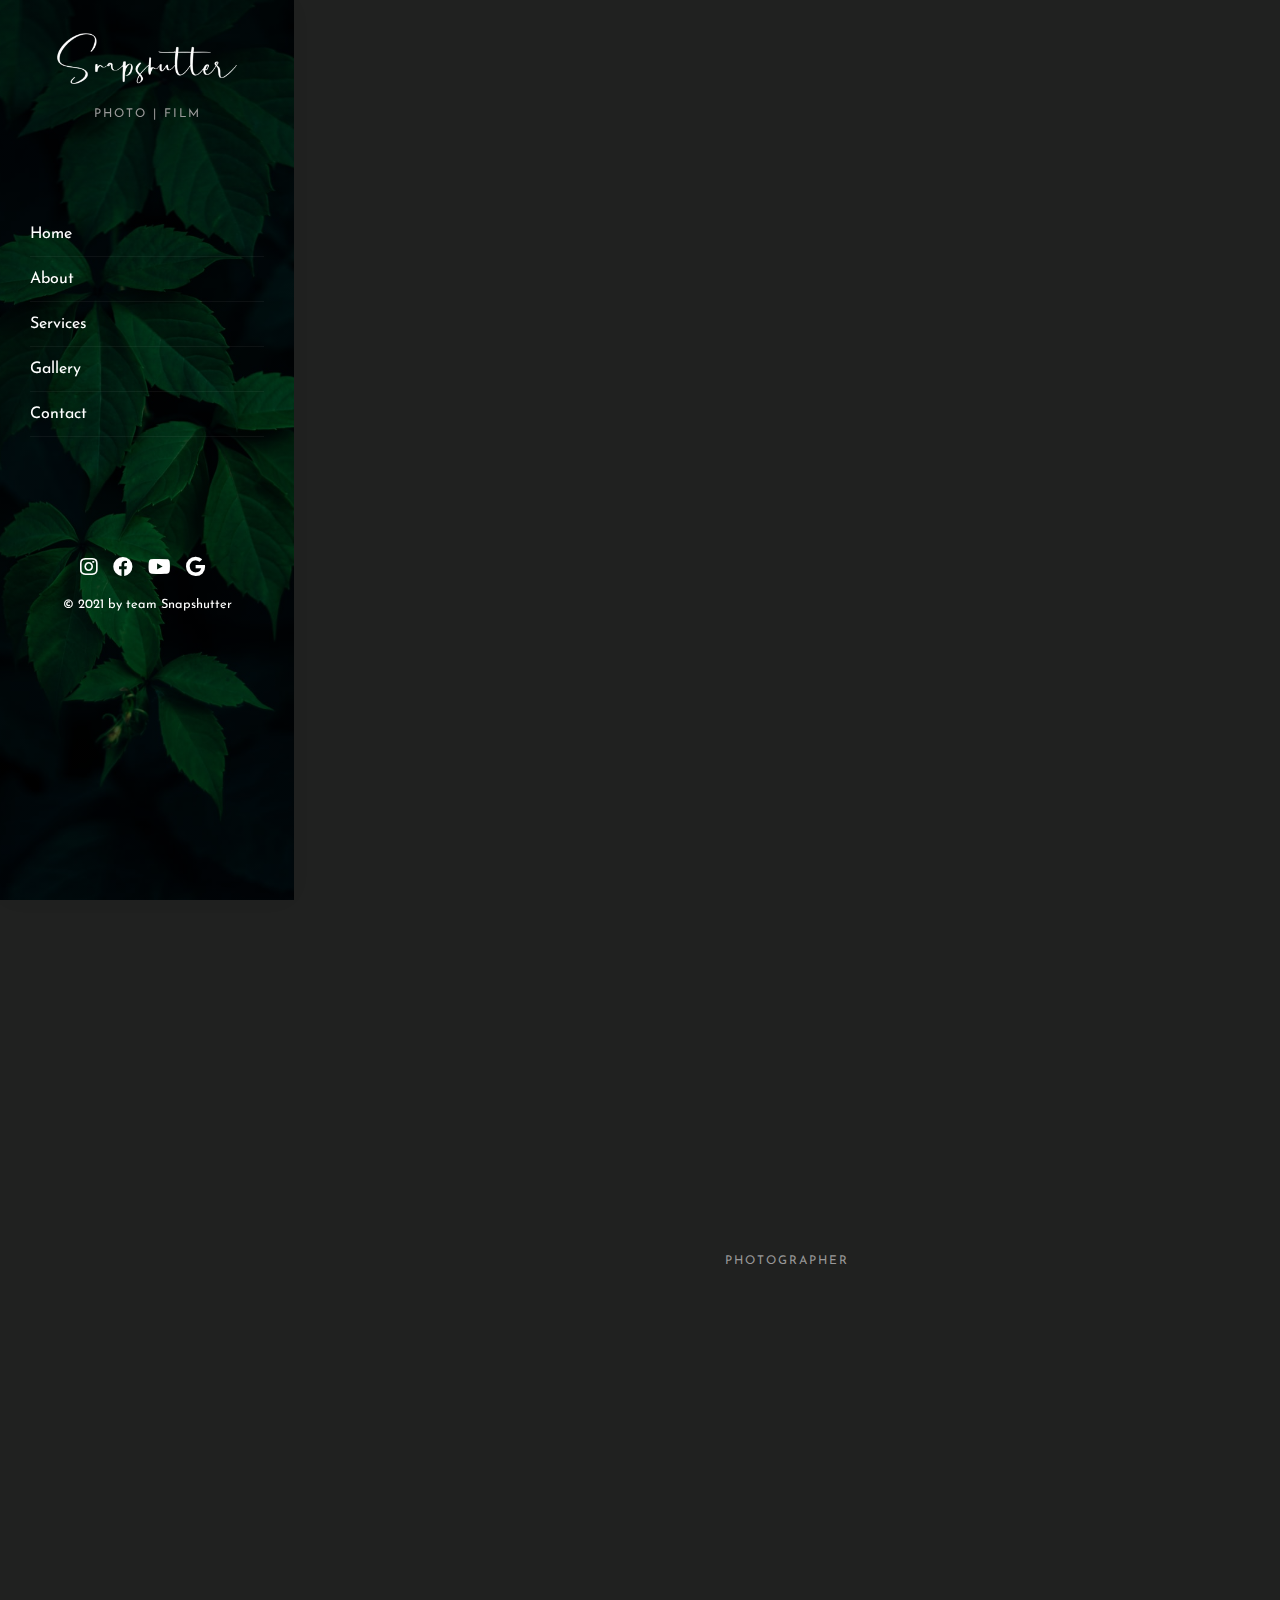
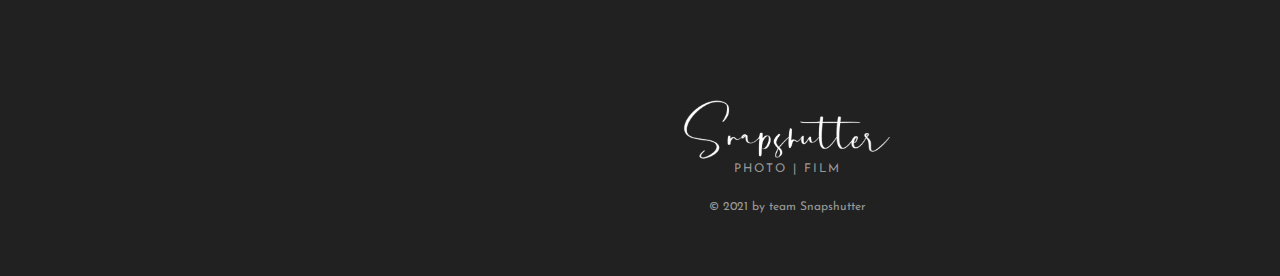
==== about.html @ 38f426a6 "first commit" ====
<!DOCTYPE HTML>
<html lang="en">
<head>
    <meta charset="utf-8">
    <meta http-equiv="X-UA-Compatible" content="IE=edge">
    <title> Snapshutter | Photo-film </title>
    <meta name="viewport" content="width=device-width, initial-scale=1">
    <link rel="icon" type="image/png" href="images/favicon.ico" />
    <link rel="stylesheet" href="css/animate.css">
    <link rel="stylesheet" href="css/font-awesome.min.css">
    <link rel="stylesheet" href="css/bootstrap.css">
    <link rel="stylesheet" href="css/fancybox.min.css">
    <link rel="stylesheet" href="css/style.css">
    <!-- FOR IE9 below -->
    <!--[if lt IE 9]>
        <script src="js/respond.min.js"></script>
    <![endif]-->
</head>

<body>
    <!-- Progress-wrapp scroll-button -->
    <div class="progress-wrap">
        <svg class="progress-circle svg-content" width="100%" height="100%" viewBox="-1 -1 102 102">
            <path d="M50,1 a49,49 0 0,1 0,98 a49,49 0 0,1 0,-98" /> </svg>
    </div>
    <!-- Main -->
    <div class="annie-page"> 
        <a href="#" class="js-annie-nav-toggle annie-nav-toggle"><i>
                
        </i></a>
        <!-- Sidebar -->
        <aside class="annie-aside">
            <!-- Sidebar Logo -->
            <div class="annie-logo">
                <a href="index.html"><img src="images/logo.png" alt=""></a>
                <h1><a href="index.html"><span>PHOTO | FILM</span></a></h1>
            </div>
            <!-- Sidebar Menu -->
            <nav class="annie-main-menu">
                <ul>
                    <li class="active"><a href='index.html'>Home</a></li>
                    <li><a href='about.html'>About</a></li>
                    <li><a href='services.html'>Services</a></li>
                    <li class="annie-sub"><a href="#0">Gallery</a>
                        <ul>
                            <li><a href="gallery.html">Photo Gallery</a></li>
                            <li><a href="masonry.html">Video Gallery</a></li>
                        </ul>
                    </li>
                    <li><a href='contact.html'>Contact</a></li>
                </ul>
            </nav>
            <!-- Sidebar Footer -->
            <div class="annie-footer">
                <ul>
                    <li><a href="https://www.instagram.com/__snapshutter/"><i class="fab fa-instagram"></i></a></li>
                    <li><a href="#"><i class="fab fa-facebook"></i></a></li>
                    <li><a href="#"><i class="fab fa-youtube"></i></a></li>
                    <li><a href="#"><i class="fab fa-google"></i></a></li>
                </ul>
                <p><small>&copy; 2021 by team Snapshutter</small></p>
            </div>
        </aside>
        <!-- Content -->
        <div class="annie-main">
            <!-- About -->
            <div class="annie-about">
                <div class="container-fluid">
                    <div class="row">
                        <div class="col-md-12 text-center"> <span class="heading-meta"></span>
                            <h2 class="annie-heading animate-box" data-animate-effect="fadeInUp">About Us</h2> 
                        </div>
                    </div>
                    <div class="row">
                        <div class="col-md-12 animate-box" data-animate-effect="fadeInUp"> <img src="images/slider/01.jpg" class="img-fluid mb-30" alt="annie"> </div>
                    </div>
                    <div class="row">
                        <div class="col-md-12 animate-box" data-animate-effect="fadeInUp"> <span class="heading-meta">Photographer</span>
                            <h3 class="annie-about-heading">Our Team</h3>
                            <p>Having personally documented well over 300 weddings, We have been fortunate enough to document some of the most beautiful weddings all around the globe. We hope you take some time and visit my little corner on the internet, and learn more about how we can be part of your special day. We are currently based inVadodara, but available all over in india where our camera's  might take us.

                                our work has been seen in all major US wedding publications; such as Our Vadodara, Martha Stewart Weddings, The Knot, Wedding wire, Style Me Pretty and much more. we were also honored to be named Film Photographer of the year by vadodara photography team.
                                
                                Please take a look around the website, and we hope we connect soon!</p>
                            <p><img src="images/logo.png" class="annie-about-signature" alt="annie"></p>
                        </div>
                    </div>
                </div>
            </div>
            <!-- Our Team -->
            <div class="annie-teams">
                <div class="container-fluid">
                    <div class="row">
                        <div class="col-md-12 text-center"> <span class="heading-meta">Photographer</span>
                            <h2 class="annie-heading animate-box" data-animate-effect="fadeInUp">Professional Team</h2> </div>
                    </div>
                    <div class="row">
                        <div class="col-md-3 animate-box" data-animate-effect="fadeInUp">
                            <div class="annie-team"> <img src="images/team/01.jpg" class="img-fluid" alt="">
                                <div class="desc">
                                    <div class="con">
                                        <h3><a href="#">Kamalkant Mistry</a></h3> 
                                        <span>Founder</span>
                                        <p class="icon"> 
                                            <span><a href="https://www.instagram.com/kamalkant_mistry/"><i class="fab fa-instagram"></i></a></span> 
                                            <span><a href="https://www.instagram.com/kamalkant_mistry/"><i class="fab fa-whatsapp"></i></a></span> 
                                        </p>
                                    </div>
                                </div>
                            </div>
                        </div>
                        <div class="col-md-3 animate-box" data-animate-effect="fadeInUp">
                            <div class="annie-team"> <img src="images/team/02.jpg" class="img-fluid" alt="">
                                <div class="desc">
                                    <div class="con">
                                        <h3><a href="#">Divy Patel</a></h3> <span>Co-Founder</span>
                                        <p class="icon"> 
                                           
                                            <span><a href="https://www.instagram.com/div1.4_/"><i class="fab fa-instagram"></i></a></span> 
                                            <span><a href="#"><i class="fab fa-whatsapp"></i></a></span> 
                                            
                                        </p>
                                    </div>
                                </div>
                            </div>
                        </div>
                        <div class="col-md-3 animate-box" data-animate-effect="fadeInUp">
                            <div class="annie-team"> <img src="images/team/03.jpg" class="img-fluid" alt="">
                                <div class="desc">
                                    <div class="con">
                                        <h3><a href="#">Mihir Patel</a></h3> <span>Candid Photographer</span>
                                        <p class="icon"> 
                                            <span><a href="#"><i class="fab fa-instagram"></i></a></span> 
                                            <span><a href="#"><i class="fab fa-whatsapp"></i></a></span> 
                                        </p>
                                    </div>
                                </div>
                            </div>
                        </div>
                        <div class="col-md-3 animate-box" data-animate-effect="fadeInUp">
                            <div class="annie-team"> <img src="images/team/03.jpg" class="img-fluid" alt="">
                                <div class="desc">
                                    <div class="con">
                                        <h3><a href="#">Hannah Flynn</a></h3> <span>Model Photographer</span>
                                        <p class="icon"> 
                                            <span><a href="#"><i class="fab fa-twitter"></i></a></span> 
                                            <span><a href="#"><i class="fab fa-instagram"></i></a></span> 
                                            <span><a href="#"><i class="fab fa-behance"></i></a></span> 
                                            <span><a href="#"><i class="fab fa-500px"></i></a></span> 
                                        </p>
                                    </div>
                                </div>
                            </div>
                        </div>
                    </div>
                </div>
            </div>
            <!-- Footer -->
            <div id="annie-footer">
                <div class="annie-narrow-content">
                    <div class="row">
                        <div class="col-md-4"></div>
                        <div class="col-md-4 text-center">
                            <div class="annie-logo">
                                <a href="index.html"><img src="images/logo.png" alt=""></a>
                                <h1><a href="index.html"><span>PHOTO | FILM</span></a></h1>
                            </div>
                            <p class="annie-lead">&copy; 2021 by team Snapshutter</p>
                        </div>
                        <div class="col-md-4"></div>
                    </div>
                </div>
            </div>
        </div>
        <!-- jQuery -->
        <script src="js/jquery.min.js"></script>
        <script src="js/modernizr-2.6.2.min.js"></script>
        <script src="js/jquery.easing.1.3.js"></script>
        <script src="js/bootstrap.min.js"></script>
        <script src="js/jquery.waypoints.min.js"></script>
        <script src="js/sticky-kit.min.js"></script>
        <script src="js/jquery.fancybox.min.js"></script>
        <script src="js/main.js"></script>
    </div>
</body>

<!-- Mirrored from duruthemes.com/demo/html/annie/darkimg/about.html by HTTrack Website Copier/3.x [XR&CO'2014], Tue, 07 Dec 2021 05:18:43 GMT -->
</html>
---- css/style.css ----
/* ----------------------------------------------------------------

01. Fonts settings
02. Default style
03. Scrollbar style
04. Selection style
05. Sidebar & Menu style
06. Content style
07. Section style
08. Heading style
09. Navigation style
10. Team style
11. Services style
12. Pricing style
13. Gallery style
14. Blog & Post style
15. Contact style
16. Footer style
17. Progress-wrap style

------------------------------------------------------------------- */


/* ======= Fonts settings (Google Fonts: Josefin Sans) ======= */
@import url('https://fonts.googleapis.com/css?family=Josefin+Sans:300,400,600,700&amp;display=swap');

/* ======= Default styles ======= */
html,
body {
    -moz-osx-font-smoothing: grayscale;
    -webkit-font-smoothing: antialiased;
    -moz-font-smoothing: antialiased;
    font-smoothing: antialiased;
}
body {
    font-family: 'Josefin Sans', sans-serif;
    font-size: 14px;
    line-height: 1.5em;
    font-weight: 400;
    color: #999;
    background-color: #202120;
}
/* typography */
h1,
h2,
h3,
h4,
h5,
h6 {
    color: #202120;
    font-family: 'Josefin Sans', sans-serif;
    font-weight: 700;
    line-height: 1.5em;
    margin: 0 0 20px 0;
}
p {
    font-family: 'Josefin Sans', sans-serif;
    font-size: 16px;
    line-height: 1.5em;
    margin: 0 0 20px;
    color: #999;
    font-weight: 400;
}
/* lists */
ul {
    list-style-type: none;
}
/* links */
a {
    color: #202120;
    -webkit-transition: 0.5s;
    -o-transition: 0.5s;
    transition: 0.5s;
}
a:hover,
a:active,
a:focus {
    color: #202120;
    outline: none;
    text-decoration: none !important;
}
a:link {
    text-decoration: none;
}
a:focus {
    outline: none;
}
img {
    width: 100%;
    height: auto;
}
.mt-20 {
    margin-top: 20px;
}
.mt-60 {
    margin-top: 60px;
}
.mb-30 {
    margin-bottom: 30px;
}
.small,
small {
    font-size: 80%;
}
b,
strong {
    color: #fff;
}
.bg-black {
    background-color: #1b1b1b;
}
/* form element */
/* text field */
button,
input,
optgroup,
select,
textarea {
    font-family: 'Josefin Sans', sans-serif;
}
input[type="password"]:focus,
input[type="email"]:focus,
input[type="text"]:focus,
input[type="file"]:focus,
input[type="radio"]:focus,
input[type="checkbox"]:focus,
textarea:focus {
    outline: none;
}
input[type="password"],
input[type="email"],
input[type="text"],
input[type="file"],
textarea {
    max-width: 100%;
    margin-bottom: 15px;
    padding: 10px 15px;
    height: auto;
    background-color: #1b1b1b;
    -webkit-box-shadow: none;
    box-shadow: none;
    display: block;
    width: 100%;
    font-size: 15px;
    line-height: 1.5em;
    font-weight: 400; 
    color: #fff;
    background-image: none;
    border: none;
}
input[type="submit"],
input[type="reset"],
input[type="button"],
button {
    text-shadow: none;
    padding: 10px 30px;
    -webkit-box-shadow: none;
    box-shadow: none;
    font-weight: 400;
    border: none;
    color: #999;
    -webkit-transition: background-color .15s ease-out;
    transition: background-color .15s ease-out;
    background-color: #1b1b1b;
    margin-top: 15px;
    font-size: 16px;
    letter-spacing: 0px;
    border-radius: 30px;
}
input[type="submit"]:hover,
input[type="reset"]:hover,
input[type="button"]:hover,
button:hover {
    background-color: #000;
    color: #fff;
}
#message {
    height: 130px;
    color: #999;
    background: #1b1b1b;
}
input[type="password"].form-control, 
input[type="email"].form-control, 
input[type="text"].form-control, 
input[type="file"].form-control, 
textarea.form-control
 {
    background: #1b1b1b;
     color: #999;
}
input[type="radio"],
input[type="checkbox"] {
    display: inline;
}
select {
    padding: 10px;
    border-radius: 5px;
}
table,
th,
tr,
td {
    border: 1px solid #202120;
}
th,
tr,
td {
    padding: 10px;
}
.container-fluid {
    padding-right: 30px;
    padding-left: 30px;
}
.js .animate-box {
    opacity: 0;
}

a[href^="tel"]{
    color:inherit;
    text-decoration:none;
}


/* ======= Scrollbar style ======= */
::-webkit-scrollbar {
    width: 0px;
}
::-webkit-scrollbar-track {
    background: #fff;
}
::-webkit-scrollbar-thumb {
    background: #202120;
}
::-webkit-scrollbar-thumb:hover {
    background: #202120;
}


/* ======= Selection style ======= */
::-webkit-selection {
    color: #999;
    background: rgba(0, 0, 0, 0.1);
}
::-moz-selection {
    color: #999;
    background: rgba(0, 0, 0, 0.1);
}
::selection {
    color: #999;
    background: rgba(0, 0, 0, 0.1);
}


/* ======= Sidebar & Menu style ======= */
.annie-page {
    width: 100%;
    overflow: hidden;
    position: relative;
}
.annie-aside {
    padding: 30px;
    width: 23%;
    position: fixed;
    bottom: 0;
    top: 0;
    left: 0;
    overflow-y: scroll;
    z-index: 1001;
    background: #101010;
    -webkit-transition: 0.5s;
    -o-transition: 0.5s;
    transition: 0.5s;
    -webkit-box-shadow: 0 0 30px rgba(0, 0, 0, 0.02);
    box-shadow: 0 0 30px rgba(0, 0, 0, 0.02);
    background-image: linear-gradient(to bottom, rgba(0, 0, 0, 0.5), rgba(0, 0, 0, 0.5)), url('../images/sidebar.jpg');
    background-position: center;
    background-size: cover;
    background-repeat: no-repeat;
    background-attachment: scroll;
}
.annie-aside::before {
    background: rgba(0, 0, 0, 0.9);
    z-index: 1002;
}
@media screen and (max-width: 1200px) {
    .annie-aside {
        width: 30%;
    }
}
@media screen and (max-width: 768px) {
    .annie-aside {
        width: 270px;
        -moz-transform: translateX(-270px);
        -webkit-transform: translateX(-270px);
        -ms-transform: translateX(-270px);
        -o-transform: translateX(-270px);
        transform: translateX(-270px);
        padding-top: 4em;
    }
}
.annie-aside .annie-logo {
    position: relative;
    text-align: center;
    margin-bottom: 90px;
    padding: 0;
    display: block;
    width: 100%;
}
.annie-aside .annie-logo h1 {
    font-family: 'Josefin Sans', sans-serif;
    font-weight: 700;
    font-size: 30px;
    line-height: 1.5em;
}
.annie-aside .annie-logo span {
    font-size: 12px;
    text-transform: uppercase;
    color: #999;
    font-weight: 400;
    letter-spacing: 2px;
    line-height: 1em;
}
@media screen and (max-width: 768px) {
    .annie-aside .annie-logo {
        margin-bottom: 60px;
    }
    .annie-aside .annie-logo h1 {
        font-size: 24px;
    }
    .annie-aside .annie-logo span {
        font-size: 12px;
    }
}
.annie-aside .annie-logo a {
    display: inline-block;
    text-align: center;
    color: #fff;
}
.annie-aside .annie-logo a span {
    display: block;
    margin-top: 0px;
    text-align: center;
}
/* Menu */
.annie-aside .annie-main-menu,
.annie-aside .annie-main-menu ul,
.annie-aside .annie-main-menu ul li,
.annie-aside .annie-main-menu ul li a {
    margin: 0;
    padding: 0;
    border: 0;
    list-style: none;
    display: block;
    position: relative;
    -webkit-box-sizing: border-box;
    -moz-box-sizing: border-box;
    box-sizing: border-box;
}
.annie-aside .annie-main-menu {
    text-align: left;
    margin-bottom: 90px;
}
@media screen and (max-width: 768px) {
    .annie-aside .annie-main-menu {
        margin-bottom: 30px;
    }
}
.annie-aside .annie-main-menu ul ul {
    display: none;
}
.annie-aside .annie-main-menu > ul > li > a {
    margin: 10px 0 0 0;
    padding: 0 0 10px 0;
    list-style: none;
    font-family: 'Josefin Sans', sans-serif;
    font-size: 16px;
    font-weight: 400;
    line-height: 1.5em;
    color: #fff;
    border-bottom: 1px solid rgba(255, 255, 255, 0.05);
}
.navbar-button {
    display: flex;
    flex-wrap: wrap;
    justify-content: space-between;
}
.annie-aside .annie-main-menu > ul > li > a:hover,
.annie-aside .annie-main-menu > ul > li.active > a,
.annie-aside .annie-main-menu > ul > li.open > a {
    color: #fff;
}
.annie-aside .annie-main-menu > ul > li.open > a {
    margin: 10px 0 0 0;
    padding: 0 0 10px 0;
    list-style: none;
    font-family: 'Josefin Sans', sans-serif;
    font-size: 16px;
    font-weight: 400;
    line-height: 1.5em;
    color: #fff;
    border-bottom: 1px solid transparent;
}
.annie-aside .annie-main-menu > ul > li:last-child > a,
.annie-aside .annie-main-menu > ul > li.last > a {}
.annie-aside .annie-main-menu > ul > li > a:hover > span::after,
.annie-aside .annie-main-menu > ul > li.active > a > span::after,
.annie-aside .annie-main-menu > ul > li.open > a > span::after {
    border-color: #fff;
}
.annie-aside .annie-main-menu ul ul li a {
    padding: 5px 0 5px 30px;
    list-style: none;
    font-family: 'Josefin Sans', sans-serif;
    color: #fff;
    font-size: 16px;
    font-weight: 400;
    line-height: 1.5em;
}
.annie-aside .annie-main-menu ul ul li:hover > a,
.annie-aside .annie-main-menu ul ul li.open > a,
.annie-aside .annie-main-menu ul ul li.active > a {
    color: #fff;
}
.annie-aside .annie-main-menu ul ul ul li a {
    margin-left: 30px;
    padding-top: 12px;
}
.annie-aside .annie-main-menu > ul > li > ul > li:last-child > a,
.annie-aside .annie-main-menu > ul > li > ul > li.last > a {
    border-bottom: 1px solid rgba(255, 255, 255, 0.05);
    padding-bottom: 15px;
}
.annie-aside .annie-main-menu > ul > li > ul > li.open:last-child > a,
.annie-aside .annie-main-menu > ul > li > ul > li.last.open > a {
    border-bottom: 1px solid #202120;
}
.annie-aside .annie-main-menu > ul > li > ul > li.open:last-child > ul > li:last-child > a {
    border-bottom: 1px solid #202120;
}
.annie-aside .annie-main-menu ul ul li.annie-sub > a::after {
    display: block;
    position: absolute;
    content: "";
    width: 8px;
    height: 8px;
    right: 8px;
    z-index: 10;
    top: 17px;
    border-top: 1px solid #999;
    border-left: 1px solid #999;
    -webkit-transform: rotate(-135deg);
    -moz-transform: rotate(-135deg);
    -ms-transform: rotate(-135deg);
    -o-transform: rotate(-135deg);
    transform: rotate(-135deg);
}
.annie-aside .annie-main-menu ul ul li.active > a::after,
.annie-aside .annie-main-menu ul ul li.open > a::after,
.annie-aside .annie-main-menu ul ul li > a:hover::after {
    border-color: #fff;
}
/* footer */
.annie-aside .annie-footer {
    position: relative;
    bottom: 0px;
    right: 0;
    left: 0;
    font-size: 15px;
    text-align: center;
    font-weight: 400;
    color: #fff;
    padding: 30px 0;
}
.annie-footer p {
    margin-bottom: 0;
    color: #fff;
    line-height: 1em;
}
.annie-footer a,
.annie-footer a i {
    color: #fff;
}
@media screen and (max-width: 768px) {
    .annie-aside .annie-footer {
        position: relative;
    }
}
.annie-aside .annie-footer span {
    display: block;
}
.annie-aside .annie-footer ul {
    display: inline-block;
    margin-bottom: 15px;
    padding: 0;
}
.annie-aside .annie-footer ul li {
    display: inline-block;
    margin-right: 10px;
    background-color: transparent;
    text-align: center;
    transition: all 0.3 ease-in-out;
}
.annie-aside .annie-footer ul li a {
    color: #fff;
    font-size: 20px;
}
.annie-aside .annie-footer ul li a:hover,
.annie-aside .annie-footer ul li a:active,
.annie-aside .annie-footer ul li a:focus {
    text-decoration: none;
    outline: none;
    color: #fff;
}


/* ======= Content style ======= */
.annie-main {
    width: 77%;
    float: right;
    -webkit-transition: 0.5s;
    -o-transition: 0.5s;
    transition: 0.5s;
}
@media screen and (max-width: 1200px) {
    .annie-main {
        width: 70%;
    }
}
@media screen and (max-width: 768px) {
    .annie-main {
        width: 100%;
    }
}
.annie-hero {
    background: #202120 url(../images/loader.gif) no-repeat center center;
    width: 100%;
    float: left;
    margin-bottom: 0;
    clear: both;
}
.annie-hero .btn {
    font-size: 24px;
}
.annie-hero .btn.btn-primary {
    padding: 15px 30px !important;
}


/* ======= Section style ======= */
.annie-blog,
.annie-post,
.annie-gallery,
.annie-teams,
.annie-pricing,
.annie-about,
.annie-service,
.annie-contact,
.annie-homepage-about,
.annie-homepage-gallery {
    padding-top: 100px;
    padding-bottom: 0px;
    clear: both;
    width: 100%;
    display: block;
}
.annie-gallery p {
    position: absolute;
    bottom: 0;
    left: 0;
    right: 0;
    opacity: 1;
    -webkit-transition: 0.3s;
    -o-transition: 0.3s;
    transition: 0.3s;
    height: 100%;
    width: 100%;
    padding: 20px;
    transition: all 0.1s linear;
    color: #fff;
}
.annie-gallery p span {
    color: #fff;
    font-size: 25px;
    position: absolute;
    top: 50%;
    left: 50%;
    transform: translate(-50%, -50%);
    -ms-transform: translate(-50%, -50%);
    text-align: center;
}
.annie-gallery p span:hover {
    color: #999;
}
.annie-gallery h6 {
    color: #999;
    text-align: center;
    margin-top: 20px;
}
@media screen and (max-width: 768px) {
    .annie-blog,
    .annie-post,
    .annie-gallery,
    .annie-teams,
    .annie-pricing,
    .annie-about,
    .annie-service,
    .annie-contact,
    .annie-homepage-about,
    .annie-homepage-gallery {
        padding-top: 100px;
        padding-bottom: 0px;
    }
}
/* for menu important */
body.offcanvas {
    overflow-x: hidden;
}
body.offcanvas .annie-aside {
    -moz-transform: translateX(0);
    -webkit-transform: translateX(0);
    -ms-transform: translateX(0);
    -o-transform: translateX(0);
    transform: translateX(0);
    width: 270px;
    z-index: 999;
    position: fixed;
}
body.offcanvas .annie-main,
body.offcanvas .annie-nav-toggle {
    top: 0;
    -moz-transform: translateX(270px);
    -webkit-transform: translateX(270px);
    -ms-transform: translateX(270px);
    -o-transform: translateX(270px);
    transform: translateX(270px);
}


/* ======= Heading style ======= */
.annie-heading {
    color: #fff;
    font-family: 'Josefin Sans', sans-serif;
    margin-bottom: 30px;
    font-weight: 700;
    font-size: 30px;
}
.annie-heading span {
    display: block;
}
.annie-about-heading {
    color: #fff;
    font-family: 'Josefin Sans', sans-serif;
    font-weight: 700;
    font-size: 30px;
}
.annie-contact-heading {
    color: #fff;
    font-family: 'Josefin Sans', sans-serif;
    font-weight: 700;
    font-size: 20px;
}
.annie-contact p a {
    color: #999;
}
.annie-about-me {
    font-size: 20px;
    margin-bottom: 20px;
}
.annie-about-signature {
    width: 240px;
    height: auto;
}
.annie-post-heading {
    color: #fff;
    font-family: 'Josefin Sans', sans-serif;
    margin-bottom: 30px;
    font-weight: 700;
    font-size: 25px;
}
.annie-post-heading span {
    display: block;
}
.heading-meta {
    display: block;
    font-family: 'Josefin Sans', sans-serif;
    font-size: 12px;
    text-transform: uppercase;
    color: #999;
    font-weight: 400;
    letter-spacing: 2px;
}
@media screen and (max-width: 768px) {
    .annie-post-heading {
        margin-bottom: 15px;
    }
}


/* ======= Navigation style ======= */
.annie-nav-toggle {
    cursor: pointer;
    text-decoration: none;
}
.annie-nav-toggle.active i::before,
.annie-nav-toggle.active i::after {
    background: #fff;
}
.annie-nav-toggle.dark.active i::before,
.annie-nav-toggle.dark.active i::after {
    background: #202120;
}
.annie-nav-toggle:hover,
.annie-nav-toggle:focus,
.annie-nav-toggle:active {
    outline: none;
    border-bottom: none !important;
}
.annie-nav-toggle i {
    position: relative;
    display: -moz-inline-stack;
    display: inline-block;
    zoom: 1;
    width: 20px;
    height: 1px;
    color: #fff;
    font: bold 14px/.4 Helvetica;
    text-transform: uppercase;
    text-indent: -55px;
    background: #fff;
    -webkit-transition: all .2s ease-out;
    -o-transition: all .2s ease-out;
    transition: all .2s ease-out;
    top: -2px;
}
.annie-nav-toggle i::before,
.annie-nav-toggle i::after {
    content: '';
    width: 20px;
    height: 1px;
    background: #fff;
    position: absolute;
    left: 0;
    -webkit-transition: 0.2s;
    -o-transition: 0.2s;
    transition: 0.2s;
}
.annie-nav-toggle.dark i {
    position: relative;
    color: #202120;
    background: #202120;
    -webkit-transition: all .2s ease-out;
    -o-transition: all .2s ease-out;
    transition: all .2s ease-out;
}
.annie-nav-toggle.dark i::before,
.annie-nav-toggle.dark i::after {
    background: #202120;
    -webkit-transition: 0.2s;
    -o-transition: 0.2s;
    transition: 0.2s;
}
.annie-nav-toggle i::before {
    top: -7px;
}
.annie-nav-toggle i::after {
    bottom: -7px;
}
.annie-nav-toggle:hover i::before {
    top: -10px;
}
.annie-nav-toggle:hover i::after {
    bottom: -10px;
}
.annie-nav-toggle.active i {
    background: transparent;
}
.annie-nav-toggle.active i::before {
    top: 0;
    -webkit-transform: rotateZ(45deg);
    -moz-transform: rotateZ(45deg);
    -ms-transform: rotateZ(45deg);
    -o-transform: rotateZ(45deg);
    transform: rotateZ(45deg);
}
.annie-nav-toggle.active i::after {
    bottom: 0;
    -webkit-transform: rotateZ(-45deg);
    -moz-transform: rotateZ(-45deg);
    -ms-transform: rotateZ(-45deg);
    -o-transform: rotateZ(-45deg);
    transform: rotateZ(-45deg);
}
.annie-nav-toggle {
    position: fixed;
    left: 0px;
    top: 0px;
    z-index: 9999;
    cursor: pointer;
    opacity: 1;
    visibility: hidden;
    padding: 12px 12px;
    -webkit-transition: 0.5s;
    -o-transition: 0.5s;
    transition: 0.5s;
    background: #101010;
    border: 2px solid #222;
    margin: 15px 30px;
    border-radius: 50%;
}
@media screen and (max-width: 768px) {
    .annie-nav-toggle {
        opacity: 1;
        visibility: visible;
    }
}


/* ======= Team style ======= */
.annie-team {
    position: relative;
    margin-bottom: 30px;
}
.annie-team .desc {
    position: absolute;
    top: 0;
    bottom: 0;
    left: 0;
    width: 100%;
    right: 0;
    background: rgba(0, 0, 0, 0.8);
    opacity: 0;
    -webkit-transition: 0.3s;
    -o-transition: 0.3s;
    transition: 0.3s;
}
.annie-team .desc .con {
    padding: 30px;
    display: block;
    position: relative;
}
.annie-team .desc .con .icon {
    position: absolute;
}
.annie-team .desc .con .icon span {
    display: inline;
    padding-right: 10px;
}
.annie-team .desc .con .icon i {
    font-size: 18px;
    color: #fff;
}
.annie-team .desc h3 {
    font-size: 20px;
    color: #fff;
    font-family: 'Josefin Sans', sans-serif;
    font-weight: 700;
    -webkit-transition: -webkit-transform 0.3s, opacity 0.3s;
    -webkit-transition: opacity 0.3s, -webkit-transform 0.3s;
    transition: opacity 0.3s, -webkit-transform 0.3s;
    -o-transition: transform 0.3s, opacity 0.3s;
    transition: transform 0.3s, opacity 0.3s;
    transition: transform 0.3s, opacity 0.3s, -webkit-transform 0.3s;
    -webkit-transform: translate3d(0, -15px, 0);
    transform: translate3d(0, -15px, 0);
    margin-bottom: 0px;
}
.annie-team .desc h3 a {
    color: #fff;
}
.annie-team .desc span {
    display: block;
    color: #999;
    font-size: 14px;
    font-weight: 400;
    -webkit-transition: -webkit-transform 0.3s, opacity 0.3s;
    -webkit-transition: opacity 0.3s, -webkit-transform 0.3s;
    transition: opacity 0.3s, -webkit-transform 0.3s;
    -o-transition: transform 0.3s, opacity 0.3s;
    transition: transform 0.3s, opacity 0.3s;
    transition: transform 0.3s, opacity 0.3s, -webkit-transform 0.3s;
    -webkit-transform: translate3d(0, 15px, 0);
    transform: translate3d(0, 15px, 0);
    margin-bottom: 15px;
}
.annie-team .desc span a {
    color: #202120;
}
.annie-team:hover .desc {
    opacity: 1;
}
.annie-team:hover .desc h3 {
    -webkit-transform: translate3d(0, 0, 0);
    transform: translate3d(0, 0, 0);
}
.annie-team:hover .desc span {
    -webkit-transform: translate3d(0, 0, 0);
    transform: translate3d(0, 0, 0);
}
.annie-team-desc h2 {
    font-size: 16px;
    font-weight: 700;
    text-transform: uppercase;
    letter-spacing: 1px;
    margin-bottom: 15px;
}
.annie-team-desc span {
    display: block;
    color: #666;
    font-size: 13px;
    margin-bottom: 15px;
}
.annie-team-desc span a {
    color: #666;
}
.annie-team-desc .icon span {
    display: inline;
    padding-right: 5px;
}
@media screen and (max-width:768px) {
    .annie-team .desc {
        opacity: 1;
        background: rgba(0, 0, 0, 0.4);
    }
    .annie-team .desc h3 {
        font-size: 24px;
        -webkit-transform: translate3d(0, 0, 0);
        transform: translate3d(0, 0, 0);
        color: #202120;
        font-weight: 700;
    }
    .annie-team .desc span {
        -webkit-transform: translate3d(0, 0, 0);
        transform: translate3d(0, 0, 0);
        color: #fff;
    }
}


/* ======= Services style ======= */
.annie-services {
    position: relative;
    margin-bottom: 30px;
}
.annie-services .desc {
    position: absolute;
    bottom: 0;
    left: 0;
    width: 100%;
    right: 0;
    /*    background: rgba(0, 0, 0, 0.7);*/
    opacity: 1;
    -webkit-transition: 0.3s;
    -o-transition: 0.3s;
    transition: 0.3s;
    height: auto;
    padding: 20px;
    transition: all 0.1s linear;
}
.annie-services .desc .con {
    padding: 0px;
    display: block;
    position: relative;
}
.annie-services .desc h3 {
    font-size: 20px;
    color: #fff;
    font-family: 'Josefin Sans', sans-serif;
    font-weight: 700;
    margin-bottom: 5px;
}
.annie-services .desc h3 a {
    color: #fff;
}
.annie-services .desc span {
    display: block;
    color: #ccc;
    font-size: 14px;
    line-height: 1.5em;
    font-weight: 400;
    margin-bottom: 15px;
}
.annie-services .desc span a {
    color: #202120;
}
.annie-services .annie-icon {
    background: transparent;
    margin-bottom: 5px;
    color: #fff;
    font-size: 20px;
}
.annie-services:hover .desc {
    opacity: 1;
}
.annie-services:hover .desc h3 {
    -webkit-transform: translate3d(0, 0, 0);
    transform: translate3d(0, 0, 0);
}
.annie-services:hover .desc span {
    -webkit-transform: translate3d(0, 0, 0);
    transform: translate3d(0, 0, 0);
}
.annie-services-desc h2 {
    font-size: 16px;
    font-weight: 700;
    text-transform: uppercase;
    letter-spacing: 1px;
    margin-bottom: 15px;
}
.annie-services-desc span {
    display: block;
    color: #666;
    font-size: 13px;
    margin-bottom: 15px;
}
.annie-services-desc span a {
    color: #666;
}
@media screen and (max-width:768px) {
    .annie-services .desc {
        opacity: 1;
    }
    .annie-services .desc h3 {
        font-style: 28px;
        font-weight: 700;
        -webkit-transform: translate3d(0, 0, 0);
        transform: translate3d(0, 0, 0);
        color: #fff
    }
    .annie-services .desc span {
        -webkit-transform: translate3d(0, 0, 0);
        transform: translate3d(0, 0, 0)
    }
}


/* ======= Pricing style ======= */
.price-box {
    position: relative;
    width: 100%;
    padding: 0;
    margin: 0;
    text-align: center;
    box-sizing: border-box;
    margin-bottom: 30px;
}
.price-box .price-box-inner {
    position: relative;
    display: inline-block;
    width: 100%;
    vertical-align: middle;
    -webkit-background-size: cover;
    background-size: cover;
    padding: 90px 30px;
}
.price-box .price-box-inner ul {
    list-style: none;
    margin: 0;
    padding: 0;
}
.price-box .price-box-inner ul li {
    margin: 0;
    padding: 0;
    text-align: center
}
.price-box .price-box-inner ul li.pricing-title {
    position: relative;
    font-size: 17px;
    line-height: 1.75em;
    font-weight: 700;
}
.price-box .price-box-inner ul li.pricing-title .pricing-pt-title {
    color: #fff;
    display: block;
    box-sizing: border-box;
    font-size: 17px;
    font-weight: 700;
    margin-bottom: 30px;
}
.price-box .price-box-inner ul li.pricing-prices {
        position: relative;
    padding: 0 0 30px 0;
}
.price-box .price-box-inner ul li.pricing-prices .pricing-dolar {
    position: relative;
    bottom: 2px;
    color: #fff; 
    font-size: 17px;
    line-height: 1em;
    font-weight: 400;
}
.price-box .price-box-inner ul li.pricing-prices .pricing-price {
    position: relative;
    display: inline-block;
    vertical-align: middle;
    left: -5px;
    font-size: 50px;
    font-weight: 700;
    color: #fff;
}
.price-box .price-box-inner ul li.pricing-content {
    padding: 0;
    line-height: 2em;
    font-size: 15px;
    font-weight: 400;
    color: #999;
}


/* ======= Gallery style ======= */
.annie-photos .annie-photo-item {
    position: relative;
    margin-bottom: 30px;
}
.annie-photos .annie-photo-item:after {
    position: absolute;
    content: "";
    left: 0;
    right: 0;
    bottom: 0;
    top: 0;
    background: rgba(0, 0, 0, 0.5);
    z-index: 1;
    -webkit-transition: .3s all ease;
    -o-transition: .3s all ease;
    transition: .3s all ease;
    opacity: 0;
    visibility: hidden;
}
.annie-photos .annie-photo-item .photo-text-more {
    position: absolute;
    z-index: 3;
    top: 50%;
    left: 50%;
    width: 100%;
    -webkit-transform: translate(-50%, -50%);
    -ms-transform: translate(-50%, -50%);
    transform: translate(-50%, -50%);
    margin-top: 30px;
    -webkit-transition: .3s all ease;
    -o-transition: .3s all ease;
    transition: .3s all ease;
    opacity: 0;
    visibility: hidden;
    text-align: center;
    color: rgba(255, 255, 255, 0.5);
}
.annie-photos .annie-photo-item .photo-text-more .fa .fa-search-plus {
    color: #fff;
    font-size: 20px;
}
.annie-photos .annie-photo-item .photo-text-more .heading {
    font-size: 16px;
    color: #fff;
    margin-bottom: 0;
    text-transform: uppercase;
}
.annie-photos .annie-photo-item .photo-text-more .meta {
    color: #cccccc;
    text-transform: uppercase;
    font-size: 12px;
}
.annie-photos .annie-photo-item img {
    width: 100%;
    -o-object-fit: cover;
    object-fit: cover;
}
@media (max-width: 575.98px) {
    .annie-photos .annie-photo-item img {
    }
}
.annie-photos .annie-photo-item:hover:after {
    opacity: 1;
    visibility: visible;
}
.annie-photos .annie-photo-item:hover .photo-text-more {
    margin-top: 0;
    opacity: 1;
    visibility: visible;
}
/* add more style  */
.flex {
    display: -webkit-box;
    display: -ms-flexbox;
    display: -webkit-flex;
    display: flex;
}
.annie-more-trigger {
    width: 70px;
    height: 70px;
    border-radius: 35px;
    border: 2px solid #6c6d6d;
    margin: 0 auto;
    position: relative;
}
.annie-more-trigger:hover {
    background-color: #101010;
    border: 2px solid #101010;
}
.annie-more-trigger:hover .plus,
.annie-more-trigger:hover .plus:after {
    background: #fff;
}
.plus {
    width: 20px;
    height: 1px;
    background: #fff;
    position: absolute;
    top: 50%;
    left: 23px;
    margin: 0 auto;
}
.plus:after {
    content: ' ';
    width: 20px;
    height: 1px;
    background-color: #fff;
    position: absolute;
    top: 50%;
    left: 0;
    transform: rotate(90deg);
    -webkit-transform: rotate(90deg);
    -moz-transform: rotate(90deg);
    -o-transform: rotate(90deg);
    -ms-transform: rotate(90deg);
    -sand-transform: rotate(90deg);
}
.annie-more-wrapper.hidden {
    display: none;
}
.annie-more-wrapper {
    margin: 30px auto;
}
/* show more animation style */
.annie-show-more-container {
    visibility: hidden;
    display: none;
    max-height: 0px;
    opacity: 0;
    transition-duration: .5s;
    transition-timing-function: linear;
    height: 100%;
}
.annie-show-more-container.visible {
    visibility: visible;
    display: block;
    animation: LHC .3s;
    animation-fill-mode: both;
    min-height: 100%;
}
@keyframes LHC {
    from {
        max-height: 0px;
        opacity: 0;
    }
    to {
        opacity: 1;
        margin-top: -60px;
        max-height: 100%;
    }
}
.annie-show-more-container.animated {
    animation: HCC .5s;
    animation-fill-mode: both;
}
@keyframes HCC {
    from {
        max-height: 2050px;
        opacity: 1;
    }
    to {
        opacity: 0;
        max-height: 0px;
    }
}


/* ======= Blog & Post style ======= */
.blog-entry {
    width: 100%;
    float: left;
    background: #1b1b1b;
    margin-bottom: 60px;
}
.blog-entry .desc {
    padding: 20px;
}
@media screen and (max-width: 768px) {
    .blog-entry {
        margin-bottom: 45px;
    }
}
.blog-entry .blog-img {
    width: 100%;
    float: left;
    overflow: hidden;
    position: relative;
    z-index: 1;
    margin-bottom: 20px;
}
.blog-entry .blog-img img {
    position: relative;
    max-width: 100%;
    -webkit-transform: scale(1);
    -moz-transform: scale(1);
    -ms-transform: scale(1);
    -o-transform: scale(1);
    transform: scale(1);
    -webkit-transition: 0.3s;
    -o-transition: 0.3s;
    transition: 0.3s;
}
.blog-entry .desc h3 {
    font-size: 24px;
    margin-bottom: 15px;
    line-height: 1.5em;
    font-weight: 400;
}
.blog-entry .desc h3 a {
    color: #fff;
    text-decoration: none;
    font-family: 'Josefin Sans', sans-serif;
    font-weight: 700;
    font-size: 20px;
}
.blog-entry .desc span {
    display: block;
    margin-bottom: 5px;
    font-size: 12px;
    color: #999 !important;
}
.blog-entry .desc span small i {
    color: #999;
}
.blog-entry .desc .lead {
    font-size: 15px;
    color: #fff;
    font-weight: 700;
    font-family: 'Josefin Sans', sans-serif;
}
.blog-entry .desc .lead:hover {
    color: #fff;
}
.blog-entry:hover .blog-img img {
    -webkit-transform: scale(1.1);
    -moz-transform: scale(1.1);
    -ms-transform: scale(1.1);
    -o-transform: scale(1.1);
    transform: scale(1.1);
}
/* pagination */
.annie-pagination-wrap {
    padding: 0;
    margin: 0;
    text-align: center;
}
.annie-pagination-wrap li {
    display: inline-block;
    margin: 0 5px;
}
.annie-pagination-wrap li a {
    background: #1b1b1b;
    display: inline-block;
    width: 40px;
    height: 40px;
    line-height: 45px;
    text-align: center;
    color: #999;
    font-weight: 400;
    border-radius: 50%;
}
.annie-pagination-wrap li a:hover {
    opacity: 1;
    text-decoration: none;
    background: #101010;
    ;
}
.annie-pagination-wrap li a.active {
    background-color: #1b1b1b;
    border: 1px solid #1b1b1b;
    color: #fff;
}
@media screen and (max-width: 768px) {
    .annie-pagination-wrap {
        padding: 0 0 60px 0;
        margin: 0;
        text-align: center;
    }
}
/* post comment */
.comments-area {
    padding: 30px 0;
}
.comments-area .comments-title {
    font-size: 24px;
    font-family: 'Josefin Sans', sans-serif;
    line-height: 1.5em;
    font-weight: 700;
    color: #fff;
}
ol.comment-list {
    list-style: none;
    margin-bottom: 0;
    padding-left: 0;
}
ol.comment-list li.comment {
    position: relative;
    padding: 0;
}
ol.comment-list li.comment .comment-body {
    position: relative;
    padding: 20px 30px 20px 90px;
    margin-left: 40px;
    color: #202120;
    position: relative;
}
ol.comment-list li.comment .comment-author {
    display: block;
    margin-bottom: 0px;
}
ol.comment-list li.comment .comment-author .avatar {
    position: absolute;
    top: 20px;
    left: -40px;
    width: 100px;
    height: 100px;
    border-radius: 100%;
    -webkit-border-radius: 100%;
    -moz-border-radius: 100%;
    background-color: #1b1b1b;
}
ol.comment-list li.comment .comment-author .name {
    display: inline-block;
    color: #fff;
    font-family: 'Josefin Sans', sans-serif;
    font-size: 16px;
    line-height: 1.5em;
    font-weight: 700;
    margin-bottom: 0;
}
ol.comment-list li.comment .comment-author .says {
    display: none;
    color: #999;
    font-weight: 700;
}
ol.comment-list li.comment .comment-meta {
    color: #999;
    margin-bottom: 15px;
    font-size: 12px;
    font-weight: 400
}
ol.comment-list li.comment .comment-meta a {
    color: #999;
}
ol.comment-list li.comment .comment-meta:before,
ol.comment-list li.comment .reply a:before {
    font-family: "FontAwesome";
    font-size: 16px;
    vertical-align: top;
}
ol.comment-list li.comment p {
    font-family: 'Josefin Sans', sans-serif;
    font-size: 16px;
    line-height: 1.5em;
    margin: 0 0 20px;
    color: #999;
}
ol.comment-list li.comment .reply a {
    position: absolute;
    top: 50px;
    right: 30px;
    margin-top: -5px;
    font-size: 13px;
    color: #999;
}
ol.comment-list li .children {
    list-style: none;
    margin-left: 80px;
}
ol.comment-list li .children li {
    padding: 0;
}
@media only screen and (max-width: 767px) {
    .comments-area .padding-30 {
        padding: 15px;
    }
    ol.comment-list li.comment .comment-body {
        margin-bottom: 30px;
        margin-left: 30px;
    }
    ol.comment-list li.comment .comment-author .avatar {
        left: -35px;
        height: 70px;
        width: 70px;
    }
    ol.comment-list li .children {
        margin-left: 20px;
    }
    ol.comment-list li.comment .reply a {
        position: static;
    }
}
@media only screen and (max-width: 480px) {
    ol.comment-list li.comment .comment-body {
        margin-left: 26px;
    }
    ol.comment-list li.comment .comment-author .avatar {
        left: -15px;
        top: 12px;
        width: 60px;
        height: 60px;
    }
    ol.comment-list li.comment .comment-body {
        padding-left: 55px;
    }
}
/* avatar feedback */
.avatar-container {
    position: relative;
    width: 100px;
    height: 100px;
    margin-bottom: 30px;
}
.avatar-container>i {
    position: absolute;
    top: 0;
    left: 0;
    width: 100px;
    height: 100px;
    overflow: hidden;
    border-radius: 50%;
    background-color: #1b1b1b;
    color: #fff;
    font-size: 100px;
}
.avatar-container>i::before {
    position: absolute;
    left: 50%;
    transform: translateX(-50%);
    bottom: 0
}
.avatar-container>.placeholder {
    position: absolute;
    width: 100px;
    height: 100px;
    margin: 0 auto 30px;
    padding-top: 100%;
    overflow: hidden;
    border-radius: 50%;
    background-size: cover;
    text-align: center
}
.avatar-container>.button {
    position: absolute;
    left: 50%;
    transform: translateX(-50%);
    bottom: 15%;
    width: 50px;
    height: 50px;
    padding: 0;
    border: 0;
    border-radius: 50%;
    background-color: rgba(0, 0, 0, 0.4)
}
.avatar-container>.button i {
    position: absolute;
    top: 50%;
    left: 50%;
    transform: translate(-50%, -50%);
    color: #fff;
    font-size: 24px;
    font-weight: 900
}
.avatar-container>.button:hover {
    background: rgba(0, 0, 0, 0.5);
    color: #fff
}
.avatar-container>.button>input[type="file"] {
    display: none
}


/* ======= Contact style ======= */
.annie-map-section {
    overflow: hidden;
    margin-bottom: 60px;
}
#annie-contactMap {
    width: 100%;
    height: 550px;
}
.annie-more-contact {
    background: #fafafa;
}
/* form */
.form-control {
    max-width: 100%;
    margin-bottom: 15px;
    padding: 10px 15px;
    height: auto;
    background-color: #1b1b1b;
    -webkit-box-shadow: none;
    box-shadow: none;
    display: block;
    width: 100%;
    font-size: 15px;
    line-height: 1.5em;
    font-weight: 400; 
    color: #fff;
    background-image: none;
    border: none;
}
.form-control:active,
.form-control:focus {
    outline: none;
    -webkit-box-shadow: none;
    box-shadow: none;
    border: none;
}
.btn-contact {
    font-family: 'Josefin Sans', sans-serif;
    font-size: 15px;
    line-height: 1.75;
    font-weight: 400;
    border-style: solid;
    color: #fff;
    letter-spacing: 1px;
    border-width: 0;
    -webkit-transition: background-color .15s ease-out;
    transition: background-color .15s ease-out;
    background-color: #101010;
    margin-top: 10px;
    border-radius: 0;
}


/* ======= Footer style ======= */
#annie-footer {
    padding: 60px;
    background: #202120;
}
#annie-footer a {
    color: #fff;
}
#annie-footer h1 {
    font-family: 'Josefin Sans', sans-serif;
    font-weight: 700;
    font-size: 30px;
    line-height: 1.5em;
    color: #fff;
}
#annie-footer h1 span {
    font-size: 12px;
    text-transform: uppercase;
    color: #999;
    font-weight: 400;
    letter-spacing: 2px;
    line-height: 1.3em;
    display: block;
    margin-top: 0px;
    text-align: center;
}
#annie-footer .footer-logo {
    margin-bottom: 30px;
}
#annie-footer .footer-logo .img {
    width: 270px;
}
@media screen and (max-width: 768px) {
    #annie-footer {
        padding: 100px 30px 80px 30px;
        text-align: center;
    }
}
#annie-footer .annie-lead {
    font-size: 12px;
    line-height: 1.5em;
    color: #999;
    margin-bottom: 0;
}
/* social */
ul.social-network {
    display: inline-block;
    margin-bottom: 15px;
    padding: 0;
}
ul.social-network li {
    display: inline-block;
    margin-right: 5px;
    background-color: #222;
    width: 40px;
    height: 40px;
    line-height: 40px;
    text-align: center;
    border-radius: 2px;
    transition: all 0.3 ease-in-out;
}
.social-network li i {
    color: #fff;
}
@media screen and (max-width: 768px) {
    ul.social-network {
        display: inherit;
        text-align: center;
        float: none;
        margin-bottom: 0;
    }
}
@media (min-width: 768px) {
    .annie-services .desc span {
        display: none;
    }
}

/* ======= Progress-wrap style ======= */
.progress-wrap {
  position: fixed;
  bottom: 30px;
  right: 30px;
  height: 44px;
  width: 44px;
  cursor: pointer;
  display: block;
  border-radius: 50px;
  -webkit-box-shadow: inset 0 0 0 2px rgba(130, 130, 130, 0.2);
  box-shadow: inset 0 0 0 2px rgba(130, 130, 130, 0.2);
  z-index: 100;
  opacity: 0;
  visibility: hidden;
  -webkit-transform: translateY(20px);
  -ms-transform: translateY(20px);
  transform: translateY(20px);
  -webkit-transition: all 400ms linear;
  -o-transition: all 400ms linear;
  transition: all 400ms linear; }
.progress-wrap.active-progress {
  opacity: 1;
  visibility: visible;
  -webkit-transform: translateY(0);
  -ms-transform: translateY(0);
  transform: translateY(0); }
.progress-wrap::after {
  position: absolute;
  font-family: 'Font Awesome 5 Free';
  content: '\f077';
  text-align: center;
  line-height: 44px;
  font-size: 13px;
  font-weight: 900;
  color: #6c6d6d;
  left: 0;
  top: 0;
  height: 44px;
  width: 44px;
  cursor: pointer;
  display: block;
  z-index: 1;
  -webkit-transition: all 400ms linear;
  -o-transition: all 400ms linear;
  transition: all 400ms linear; }
.progress-wrap svg path {
  fill: none; 
}
.progress-wrap svg.progress-circle path {
  stroke: #6c6d6d;
  stroke-width: 4;
  -webkit-box-sizing: border-box;
  box-sizing: border-box;
  -webkit-transition: all 400ms linear;
  -o-transition: all 400ms linear;
  transition: all 400ms linear; }
.progress-wrap {
  -webkit-box-shadow: inset 0 0 0 2px rgba(130, 130, 130, 0.2);
  box-shadow: inset 0 0 0 2px rgba(130, 130, 130, 0.2); }
.progress-wrap::after {
  color: #6c6d6d; 
}
.progress-wrap svg.progress-circle path {
  stroke: #6c6d6d; 
}
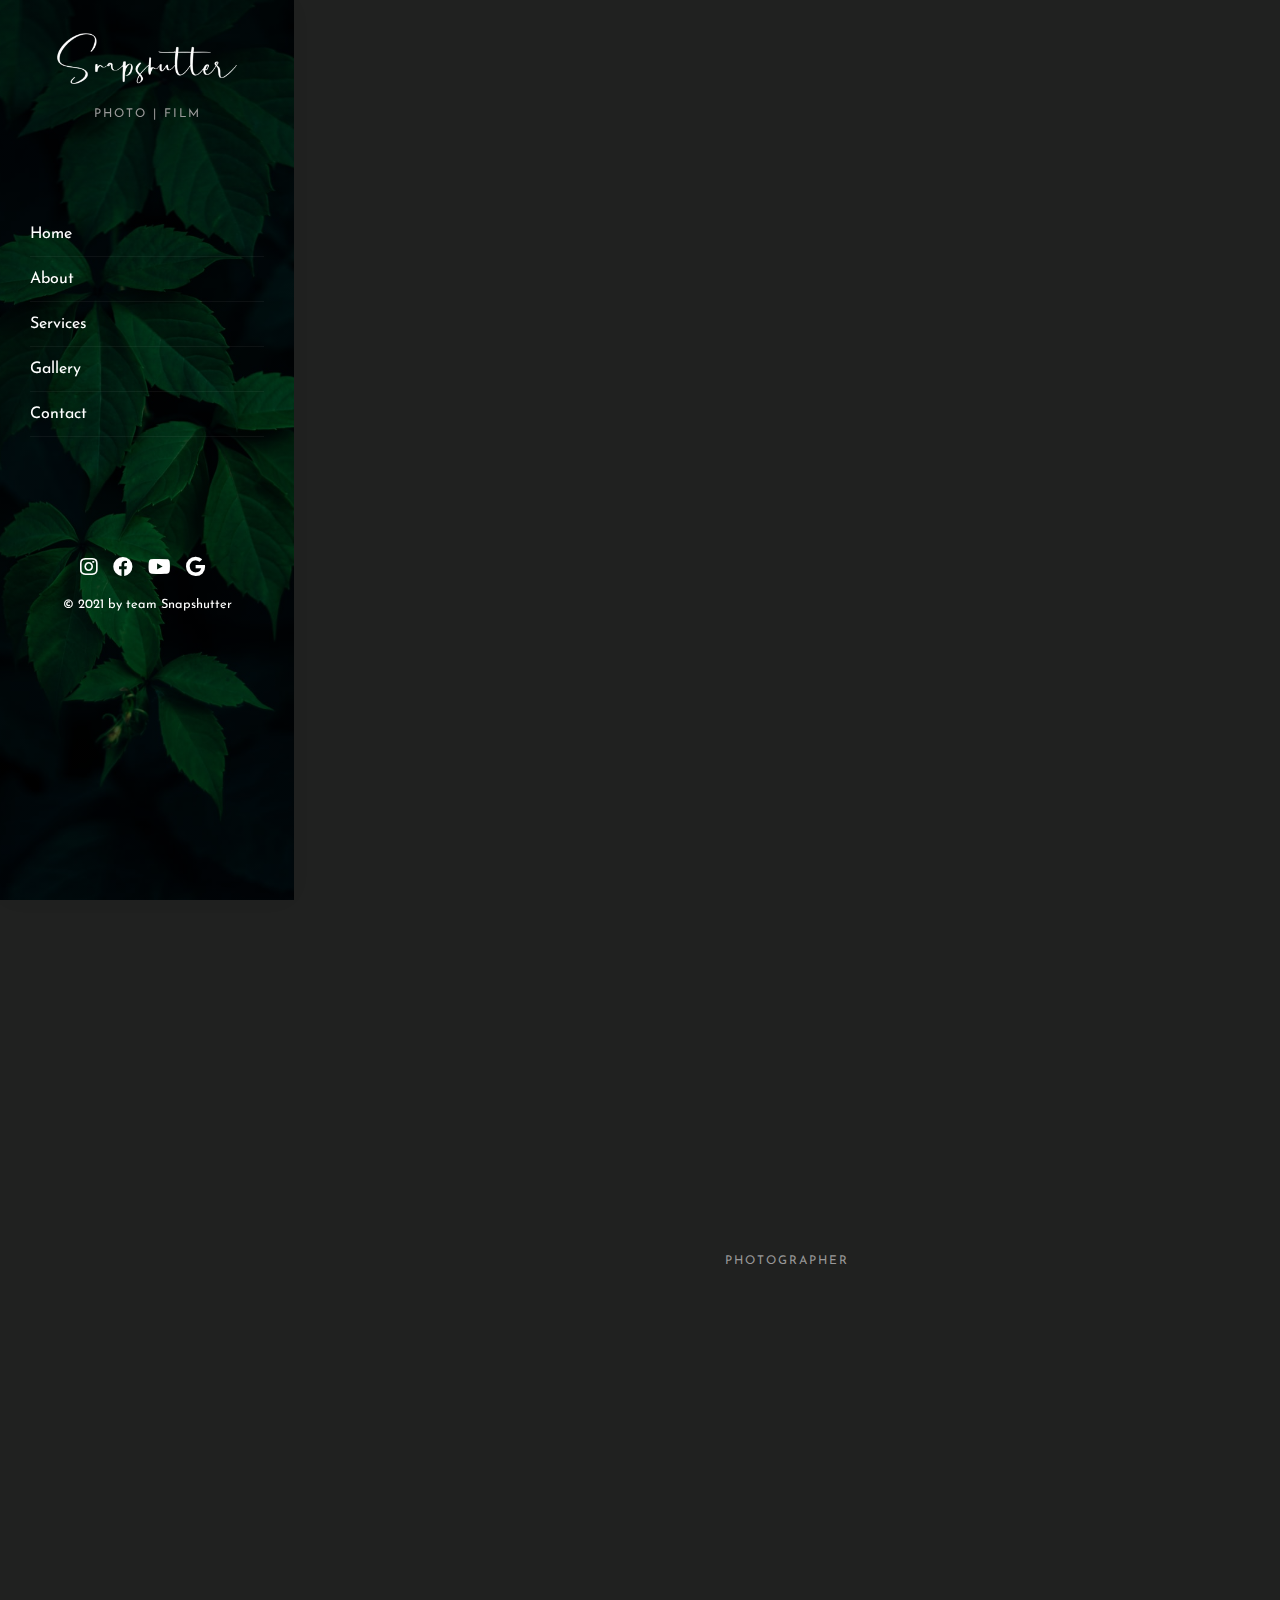
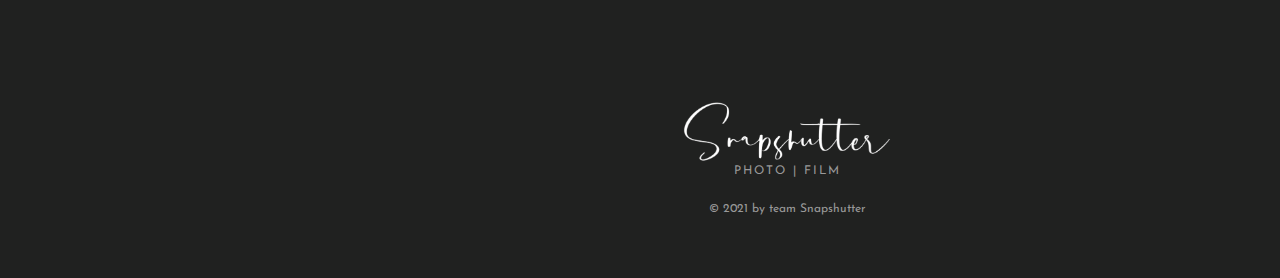
==== commit ab702d7c: "Update all details" ====
--- a/about.html
+++ b/about.html
@@ -41,12 +41,7 @@
                     <li class="active"><a href='index.html'>Home</a></li>
                     <li><a href='about.html'>About</a></li>
                     <li><a href='services.html'>Services</a></li>
-                    <li class="annie-sub"><a href="#0">Gallery</a>
-                        <ul>
-                            <li><a href="gallery.html">Photo Gallery</a></li>
-                            <li><a href="masonry.html">Video Gallery</a></li>
-                        </ul>
-                    </li>
+                    <li><a href="gallery.html">Gallery</a></li>
                     <li><a href='contact.html'>Contact</a></li>
                 </ul>
             </nav>
@@ -138,15 +133,13 @@
                             </div>
                         </div>
                         <div class="col-md-3 animate-box" data-animate-effect="fadeInUp">
-                            <div class="annie-team"> <img src="images/team/03.jpg" class="img-fluid" alt="">
+                            <div class="annie-team"> <img src="images/team/04.jpg" class="img-fluid" alt="">
                                 <div class="desc">
                                     <div class="con">
-                                        <h3><a href="#">Hannah Flynn</a></h3> <span>Model Photographer</span>
+                                        <h3><a href="#">Jay Vankar</a></h3> <span>Cinematographer</span>
                                         <p class="icon"> 
-                                            <span><a href="#"><i class="fab fa-twitter"></i></a></span> 
                                             <span><a href="#"><i class="fab fa-instagram"></i></a></span> 
-                                            <span><a href="#"><i class="fab fa-behance"></i></a></span> 
-                                            <span><a href="#"><i class="fab fa-500px"></i></a></span> 
+                                            <span><a href="#"><i class="fab fa-whatsapp"></i></a></span> 
                                         </p>
                                     </div>
                                 </div>
